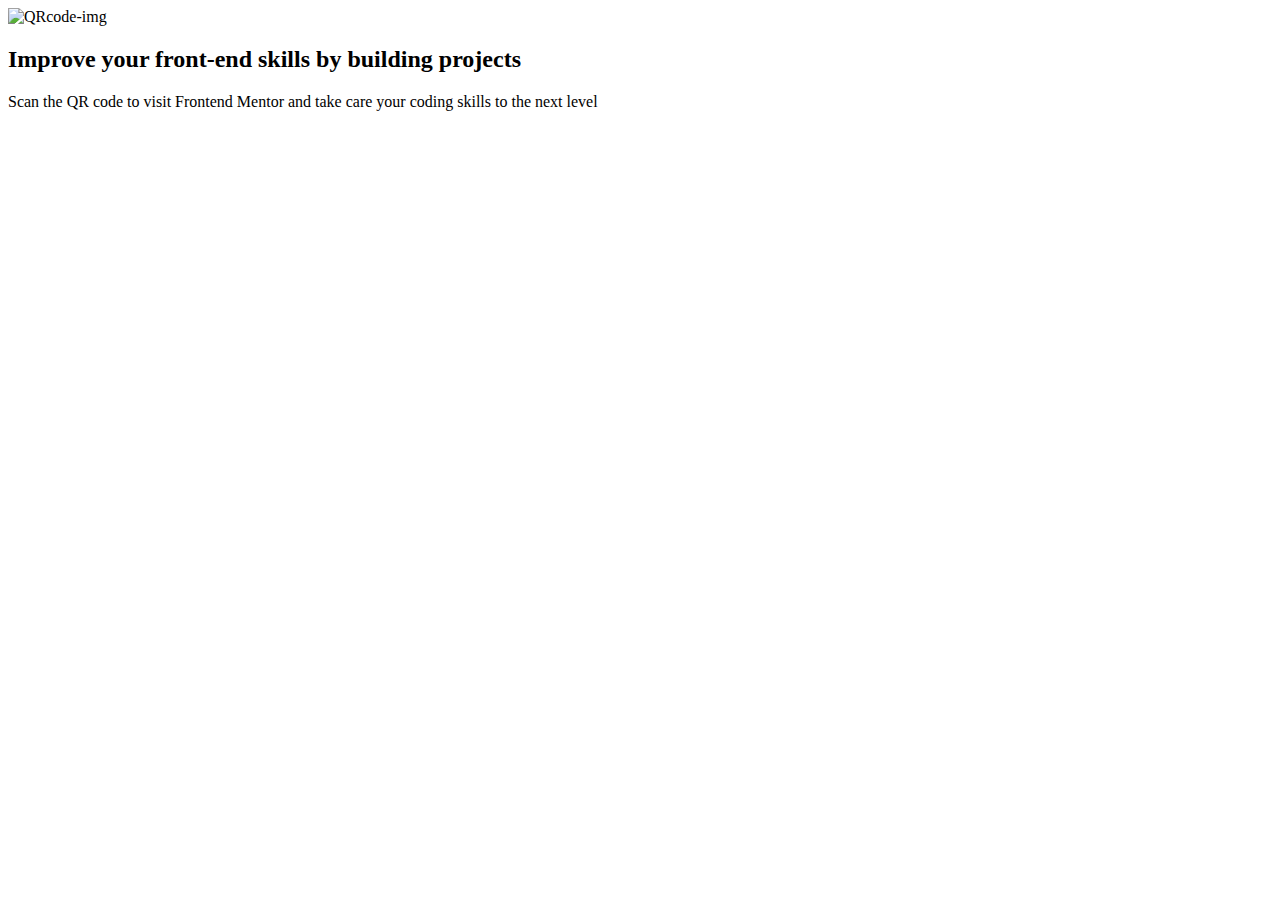
==== QR-code.html @ 1399716a "Add files via upload" ====
<!DOCTYPE html>
<html lang="en">
    <head>
        <title>QR Code</title>
        <link rel="stylesheet" href="../Coding Challenge/QRcode.css">
        <link rel="icon" type="image/x-icon" href="../Coding Challenge/qr-code-component-main/images/favicon-32x32.png">
        <meta charset="utf-8">
        <link rel="preconnect" href="https://fonts.googleapis.com">
        <link rel="preconnect" href="https://fonts.gstatic.com" crossorigin>
        <link href="https://fonts.googleapis.com/css2?family=Outfit:wght@100;400&family=Sacramento&display=swap" rel="stylesheet">
    </head>

    <body>
        <div class="container">
            <div class="main">
                <div class="QR">
                    <img class="qrcode" src="../Coding Challenge/qr-code-component-main/images/image-qr-code.png" alt="QRcode-img">
                </div>
                <h2 class="title">Improve your front-end skills by building projects</h2>
                <p>Scan the QR code to visit Frontend Mentor and take care your coding skills to the next level</p>
            </div>
        </div>
    </body>
</html>
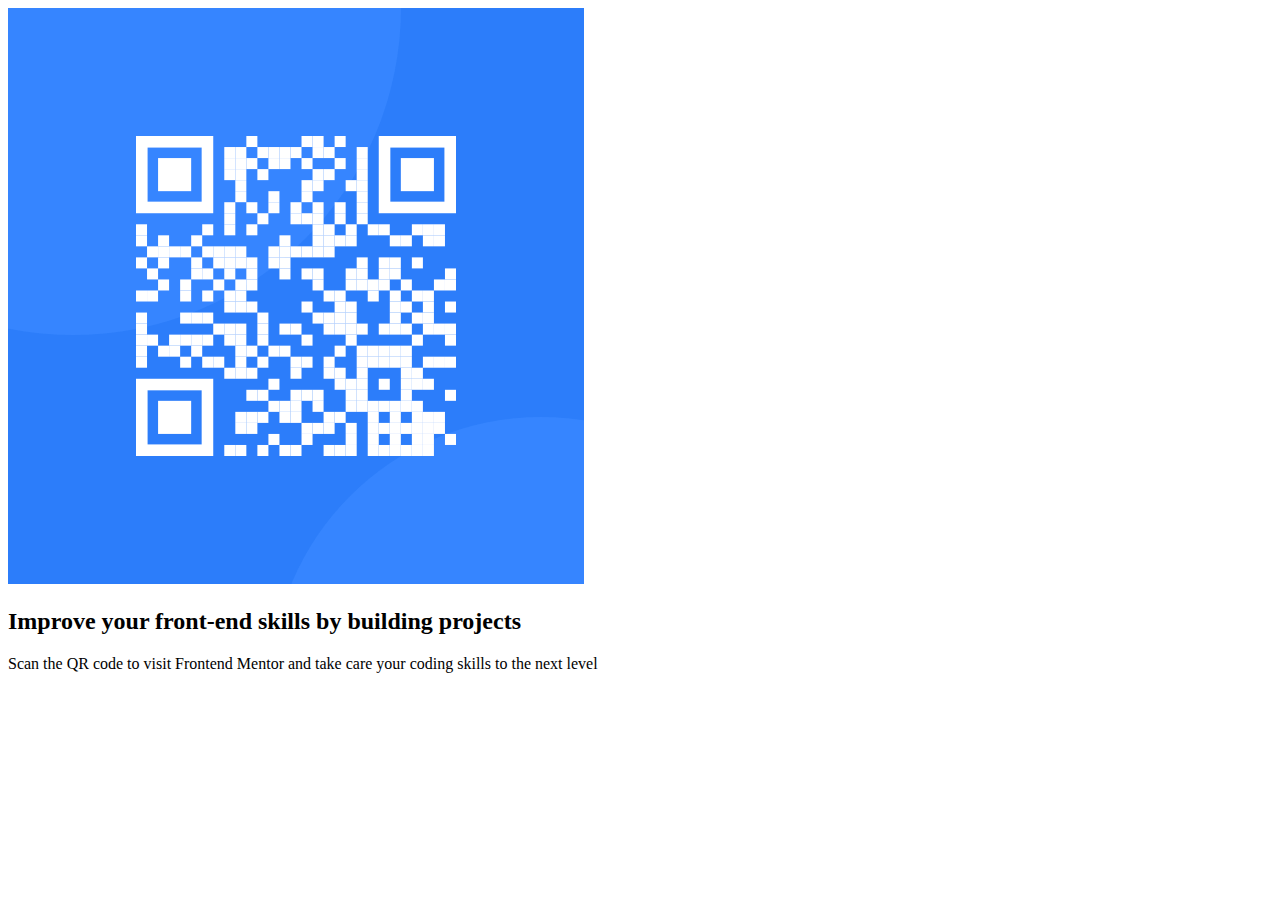
==== commit 28be96b8: "Update QR-code.html" ====
--- a/QR-code.html
+++ b/QR-code.html
@@ -3,7 +3,7 @@
     <head>
         <title>QR Code</title>
         <link rel="stylesheet" href="../Coding Challenge/QRcode.css">
-        <link rel="icon" type="image/x-icon" href="../Coding Challenge/qr-code-component-main/images/favicon-32x32.png">
+        <link rel="icon" type="image/x-icon" href="/favicon-32x32.png">
         <meta charset="utf-8">
         <link rel="preconnect" href="https://fonts.googleapis.com">
         <link rel="preconnect" href="https://fonts.gstatic.com" crossorigin>
@@ -14,11 +14,11 @@
         <div class="container">
             <div class="main">
                 <div class="QR">
-                    <img class="qrcode" src="../Coding Challenge/qr-code-component-main/images/image-qr-code.png" alt="QRcode-img">
+                    <img class="qrcode" src="/image-qr-code.png" alt="QRcode-img">
                 </div>
                 <h2 class="title">Improve your front-end skills by building projects</h2>
                 <p>Scan the QR code to visit Frontend Mentor and take care your coding skills to the next level</p>
             </div>
         </div>
     </body>
-</html>+</html>
